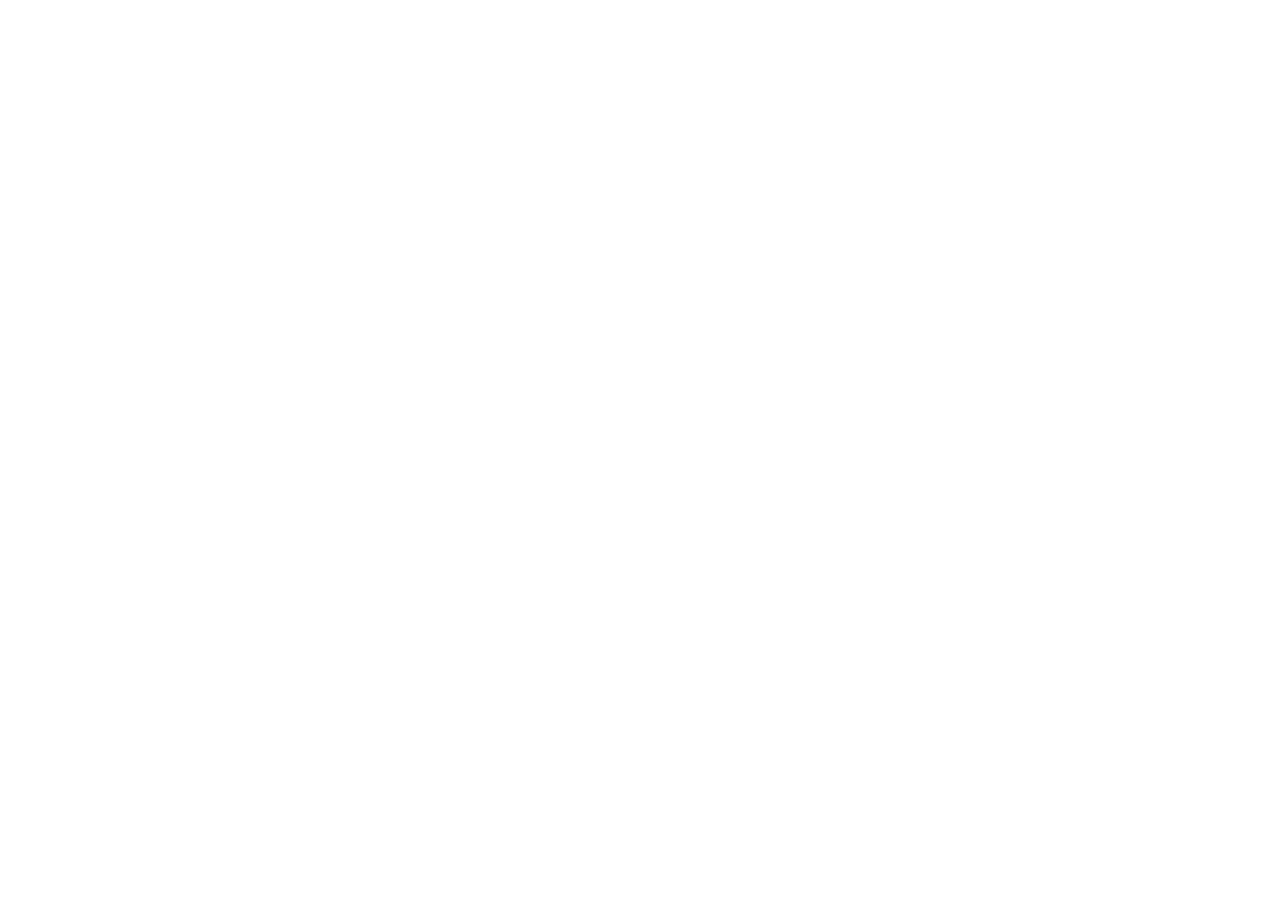
==== index.html @ 91311cae "Create index.html" ====
<!DOCTYPE html>
<html lang="hu">
<head>
    <meta charset="UTF-8">
    <meta name="viewport" content="width=device-width, initial-scale=1.0">
    <title>MÁV utastájékoztató</title>
</head>
<body>
    
</body>
</html>
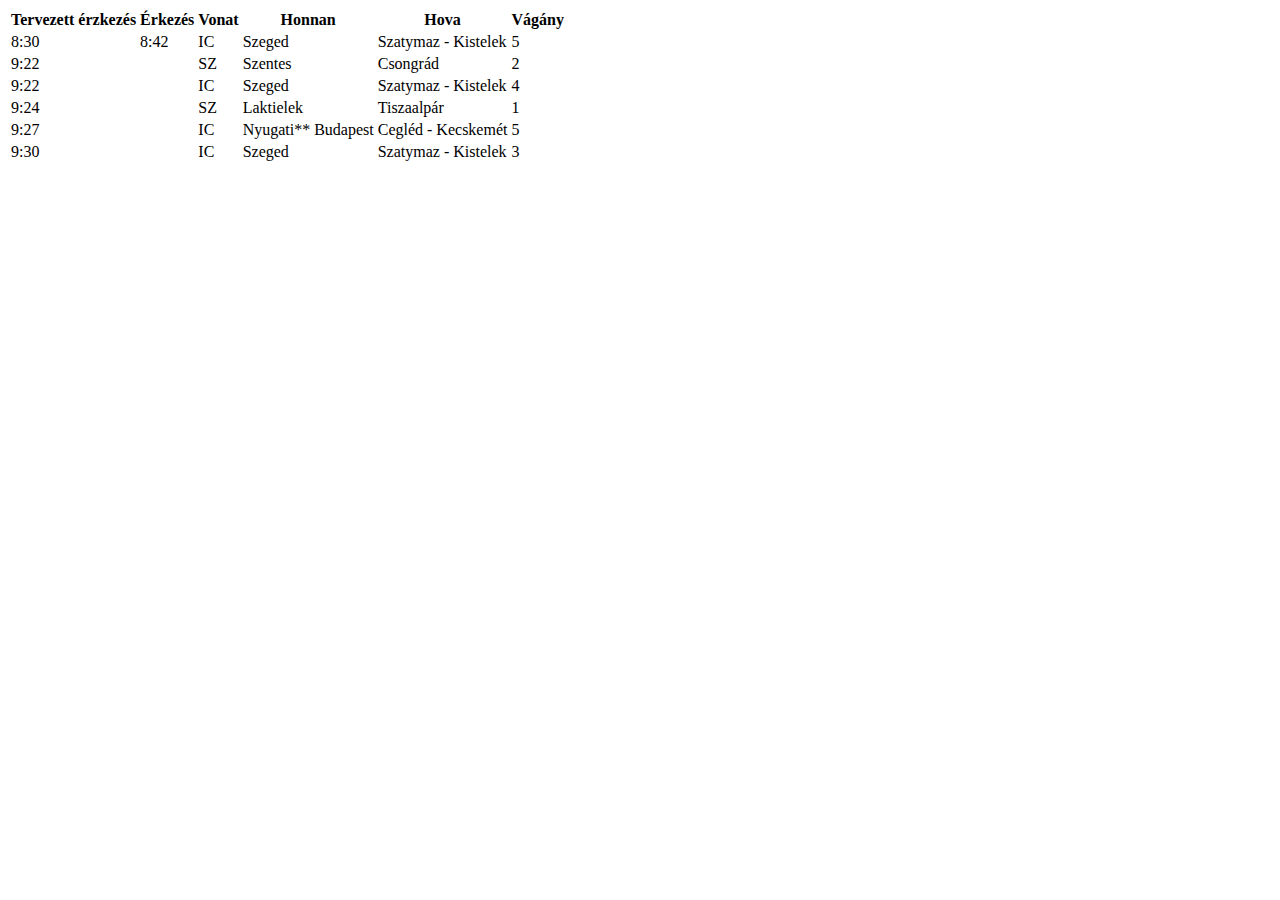
==== commit 96a4454a: "Create tables" ====
--- a/index.html
+++ b/index.html
@@ -6,6 +6,63 @@
     <title>MÁV utastájékoztató</title>
 </head>
 <body>
-    
+    <table>
+        <tr>
+            <th>Tervezett érzkezés</th>
+            <th>Érkezés</th>
+            <th>Vonat</th>
+            <th>Honnan</th>
+            <th>Hova</th>
+            <th>Vágány</th>
+        </tr>
+        <tr>
+            <td>8:30</td>
+            <td>8:42</td>
+            <td>IC</td>
+            <td>Szeged</td>
+            <td>Szatymaz - Kistelek</td>
+            <td>5</td>
+        </tr>
+        <tr>
+            <td>9:22</td>
+            <td></td>
+            <td>SZ</td>
+            <td>Szentes</td>
+            <td>Csongrád</td>
+            <td>2</td>
+        </tr> 
+        <tr>
+            <td>9:22</td>
+            <td></td>
+            <td>IC</td>
+            <td>Szeged</td>
+            <td>Szatymaz - Kistelek</td>
+            <td>4</td>
+        </tr>
+        <tr>
+            <td>9:24</td>
+            <td></td>
+            <td>SZ</td>
+            <td>Laktielek</td>
+            <td>Tiszaalpár</td>
+            <td>1</td>
+        </tr> 
+        <tr>
+            <td>9:27</td>
+            <td></td>
+            <td>IC</td>
+            <td>Nyugati** Budapest</td>
+            <td>Cegléd - Kecskemét</td>
+            <td>5</td>
+        </tr>
+        <tr>
+            <td>9:30</td>
+            <td></td>
+            <td>IC</td>
+            <td>Szeged</td>
+            <td>Szatymaz - Kistelek</td>
+            <td>3</td>
+        </tr>
+    </table>
 </body>
 </html>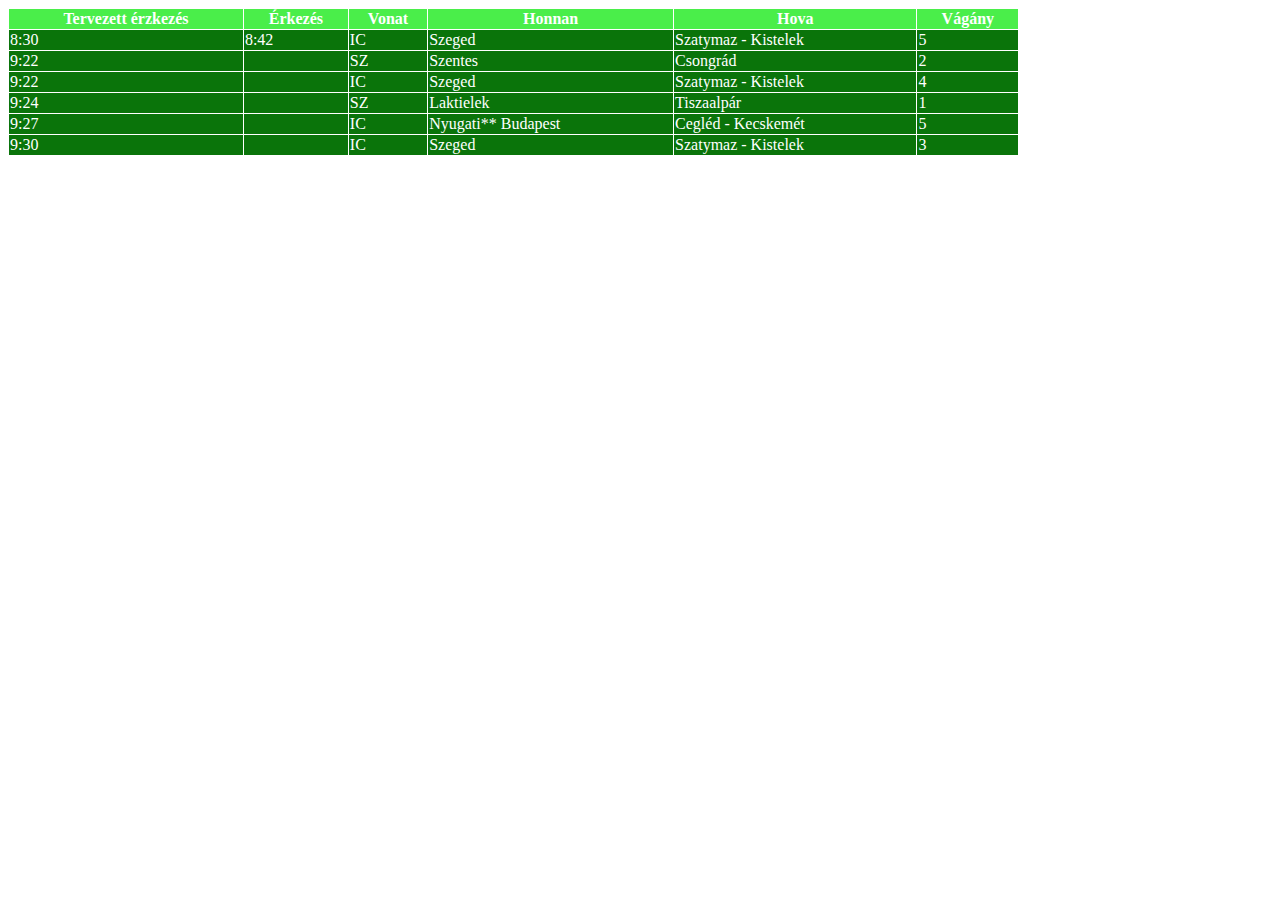
==== commit 4f2074ce: "add basic design for the table" ====
--- a/index.html
+++ b/index.html
@@ -4,6 +4,7 @@
     <meta charset="UTF-8">
     <meta name="viewport" content="width=device-width, initial-scale=1.0">
     <title>MÁV utastájékoztató</title>
+    <link rel="stylesheet" href="styles.css">
 </head>
 <body>
     <table>
--- a/styles.css
+++ b/styles.css
@@ -0,0 +1,13 @@
+table, th, td {
+    border: 1px solid;
+    border-collapse: collapse;
+  }
+
+table{
+    width: 80%;
+    background-color: rgb(74, 238, 74);
+    color: white;
+}
+td {
+    background-color: rgb(10, 116, 10);
+}
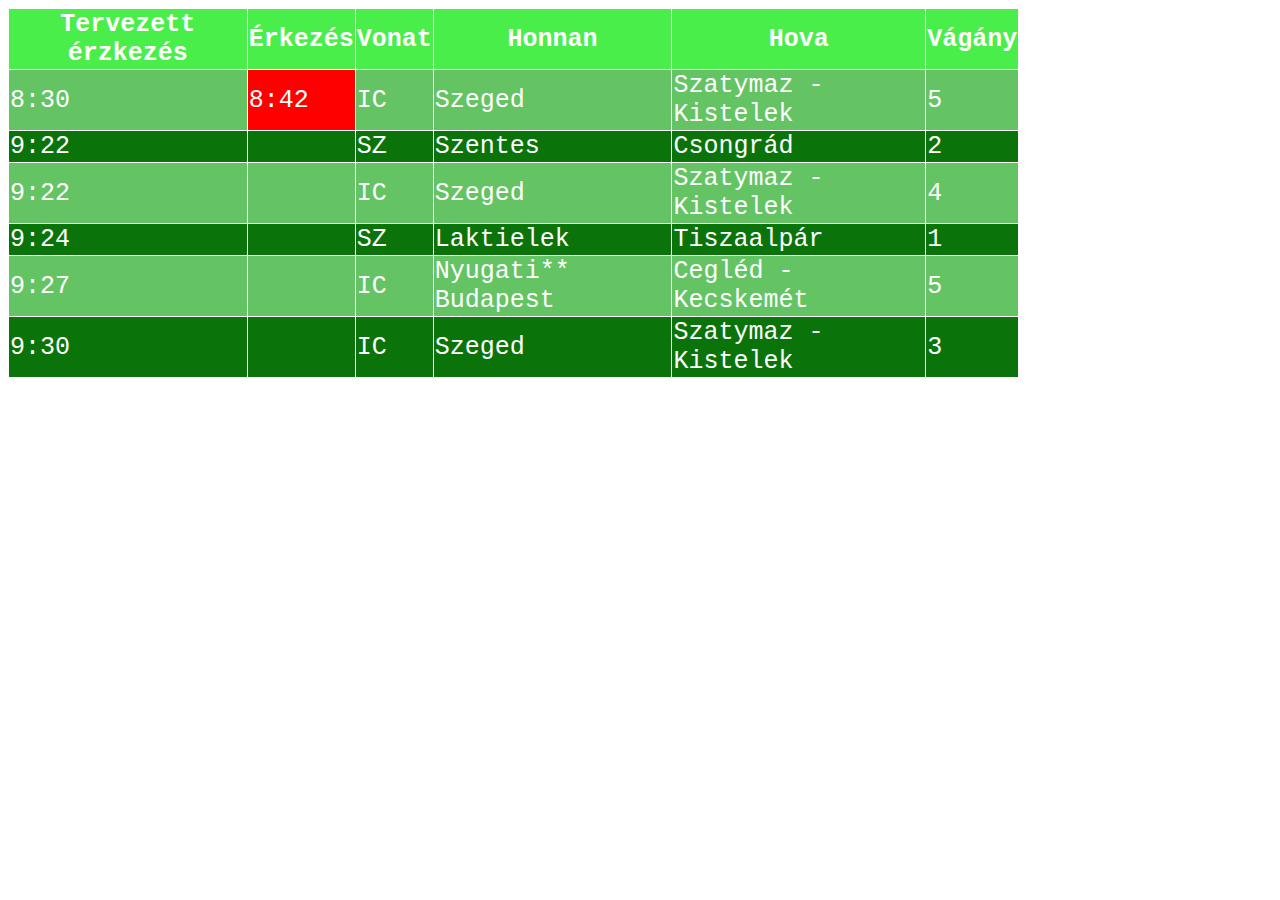
==== commit 92ee73db: "add css selectors" ====
--- a/index.html
+++ b/index.html
@@ -8,62 +8,67 @@
 </head>
 <body>
     <table>
-        <tr>
-            <th>Tervezett érzkezés</th>
-            <th>Érkezés</th>
-            <th>Vonat</th>
-            <th>Honnan</th>
-            <th>Hova</th>
-            <th>Vágány</th>
-        </tr>
-        <tr>
-            <td>8:30</td>
-            <td>8:42</td>
-            <td>IC</td>
-            <td>Szeged</td>
-            <td>Szatymaz - Kistelek</td>
-            <td>5</td>
-        </tr>
-        <tr>
-            <td>9:22</td>
-            <td></td>
-            <td>SZ</td>
-            <td>Szentes</td>
-            <td>Csongrád</td>
-            <td>2</td>
-        </tr> 
-        <tr>
-            <td>9:22</td>
-            <td></td>
-            <td>IC</td>
-            <td>Szeged</td>
-            <td>Szatymaz - Kistelek</td>
-            <td>4</td>
-        </tr>
-        <tr>
-            <td>9:24</td>
-            <td></td>
-            <td>SZ</td>
-            <td>Laktielek</td>
-            <td>Tiszaalpár</td>
-            <td>1</td>
-        </tr> 
-        <tr>
-            <td>9:27</td>
-            <td></td>
-            <td>IC</td>
-            <td>Nyugati** Budapest</td>
-            <td>Cegléd - Kecskemét</td>
-            <td>5</td>
-        </tr>
-        <tr>
-            <td>9:30</td>
-            <td></td>
-            <td>IC</td>
-            <td>Szeged</td>
-            <td>Szatymaz - Kistelek</td>
-            <td>3</td>
-        </tr>
+        <thead>
+            <tr>
+                <th>Tervezett érzkezés</th>
+                <th>Érkezés</th>
+                <th>Vonat</th>
+                <th>Honnan</th>
+                <th>Hova</th>
+                <th>Vágány</th>
+            </tr>
+        </thead>
+
+        <tbody>
+            <tr class="paratlan_sor">
+                <td class="elso_oszlop">8:30</td>
+                <td id="keses">8:42</td>
+                <td>IC</td>
+                <td>Szeged</td>
+                <td>Szatymaz - Kistelek</td>
+                <td>5</td>
+            </tr>
+            <tr>
+                <td class="elso_oszlop">9:22</td>
+                <td></td>
+                <td>SZ</td>
+                <td>Szentes</td>
+                <td>Csongrád</td>
+                <td>2</td>
+            </tr> 
+            <tr class="paratlan_sor">
+                <td class="elso_oszlop">9:22</td>
+                <td></td>
+                <td>IC</td>
+                <td>Szeged</td>
+                <td>Szatymaz - Kistelek</td>
+                <td>4</td>
+            </tr>
+            <tr>
+                <td class="elso_oszlop">9:24</td>
+                <td></td>
+                <td>SZ</td>
+                <td>Laktielek</td>
+                <td>Tiszaalpár</td>
+                <td>1</td>
+            </tr> 
+            <tr class="paratlan_sor">
+                <td class="elso_oszlop">9:27</td>
+                <td></td>
+                <td>IC</td>
+                <td>Nyugati** Budapest</td>
+                <td>Cegléd - Kecskemét</td>
+                <td>5</td>
+            </tr>
+            <tr>
+                <td class="elso_oszlop">9:30</td>
+                <td></td>
+                <td>IC</td>
+                <td>Szeged</td>
+                <td>Szatymaz - Kistelek</td>
+                <td>3</td>
+            </tr>
+        </tbody>
     </table>
 </body>
 </html>--- a/styles.css
+++ b/styles.css
@@ -4,10 +4,18 @@
   }
 
 table{
-    width: 80%;
+    width: 80%; /* weboldal szélessége */
+    background-color: rgb(10, 116, 10); /* háttérszín */
+    color: white; /* betűszín */
+    font-family: 'Courier New'; /* betűtípus */
+    font-size: 25px;
+}
+th {
     background-color: rgb(74, 238, 74);
-    color: white;
 }
-td {
-    background-color: rgb(10, 116, 10);
+#keses{
+    background-color: red;
 }
+.paratlan_sor{
+    background-color: rgb(100, 196, 100);
+}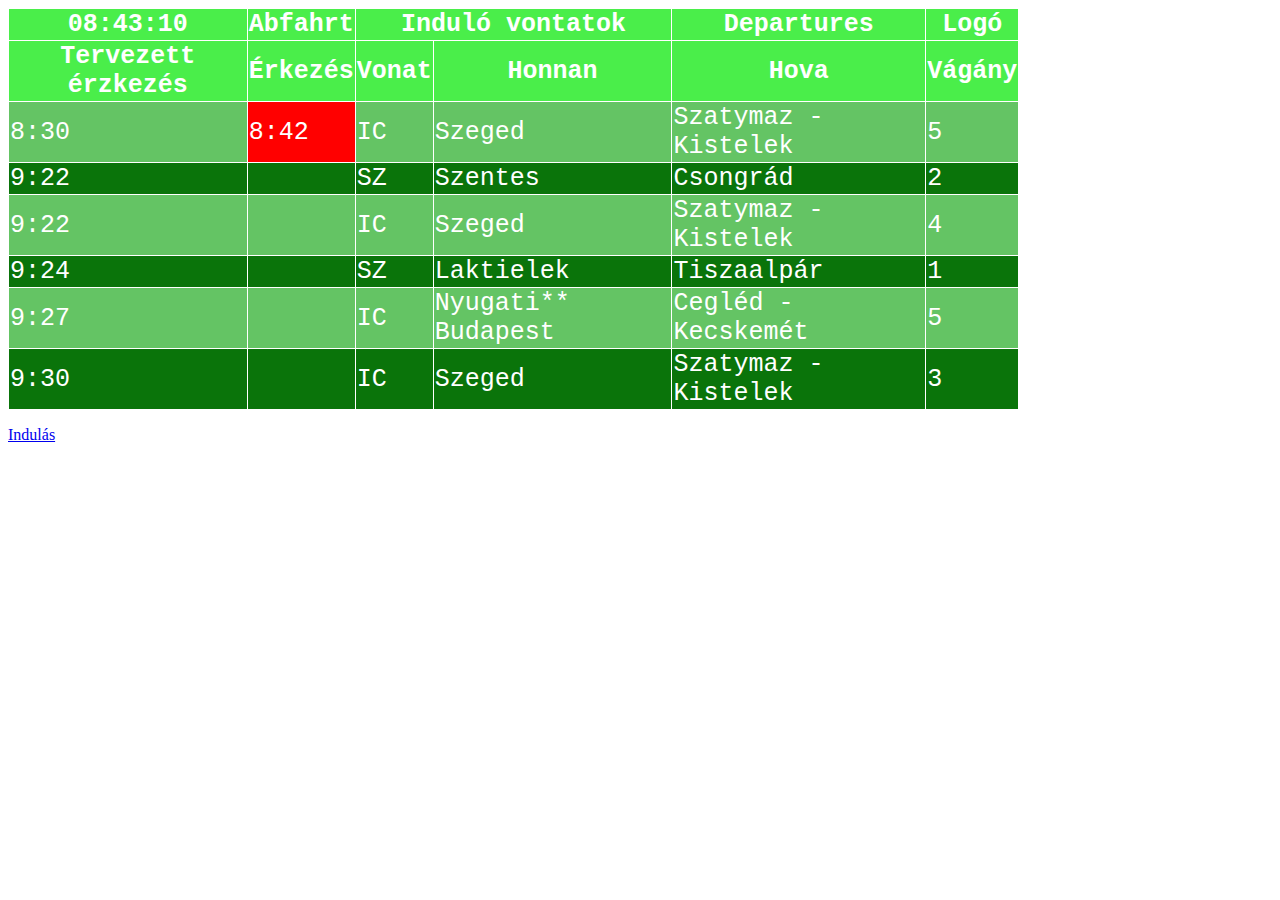
==== commit c0b72fb4: "colspan + indulovonatok" ====
--- a/index.html
+++ b/index.html
@@ -7,8 +7,15 @@
     <link rel="stylesheet" href="styles.css">
 </head>
 <body>
-    <table>
+    <table id="erkezo">
         <thead>
+        <tr>
+            <th>08:43:10</th>
+            <th>Abfahrt</th>
+            <th colspan="2">Induló vontatok</th>
+            <th>Departures</th>
+            <th>Logó</th>
+        </tr>
             <tr>
                 <th>Tervezett érzkezés</th>
                 <th>Érkezés</th>
@@ -18,7 +25,6 @@
                 <th>Vágány</th>
             </tr>
         </thead>
-
         <tbody>
             <tr class="paratlan_sor">
                 <td class="elso_oszlop">8:30</td>
@@ -70,5 +76,6 @@
             </tr>
         </tbody>
     </table>
+<p class="erkezesindulas"><a href="indulo_vonatok.html#indulo">Indulás</a></p>
 </body>
 </html>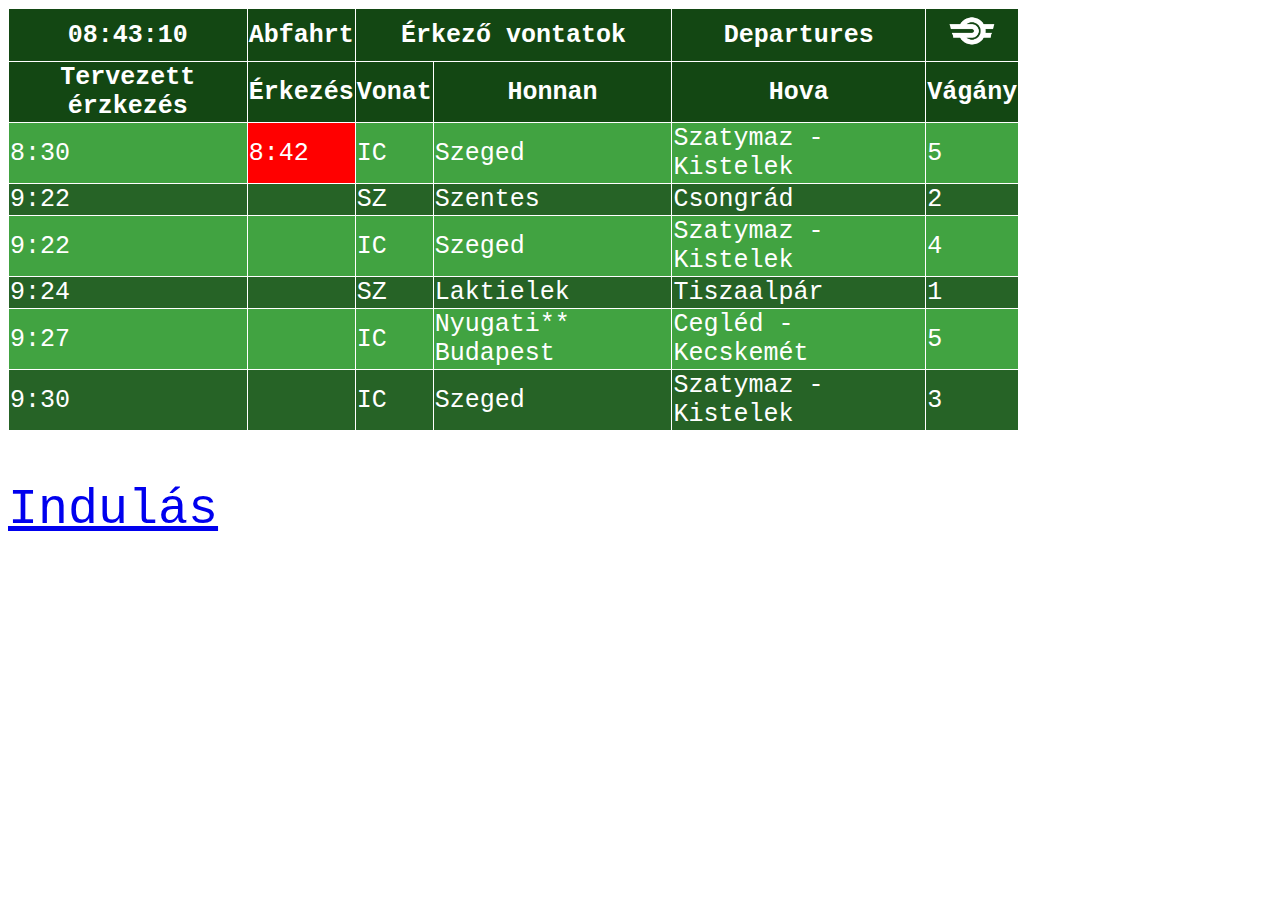
==== commit 6f6ee5c0: "Updates" ====
--- a/index.html
+++ b/index.html
@@ -12,9 +12,9 @@
         <tr>
             <th>08:43:10</th>
             <th>Abfahrt</th>
-            <th colspan="2">Induló vontatok</th>
+            <th colspan="2">Érkező vontatok</th>
             <th>Departures</th>
-            <th>Logó</th>
+            <th><img src="mav.png" alt="MavKep"></th>
         </tr>
             <tr>
                 <th>Tervezett érzkezés</th>
--- a/styles.css
+++ b/styles.css
@@ -5,17 +5,24 @@
 
 table{
     width: 80%; /* weboldal szélessége */
-    background-color: rgb(10, 116, 10); /* háttérszín */
+    background-color: rgb(38, 99, 38); /* háttérszín */
     color: white; /* betűszín */
     font-family: 'Courier New'; /* betűtípus */
     font-size: 25px;
 }
 th {
-    background-color: rgb(74, 238, 74);
+    background-color: rgb(19, 71, 19);
 }
 #keses{
     background-color: red;
 }
 .paratlan_sor{
-    background-color: rgb(100, 196, 100);
+    background-color: rgb(65, 163, 65);
+}
+.erkezesindulas{
+    font-size: 50px;
+    font-family: 'Courier New', Courier, monospace;
+}
+img{
+    width: 60px;
 }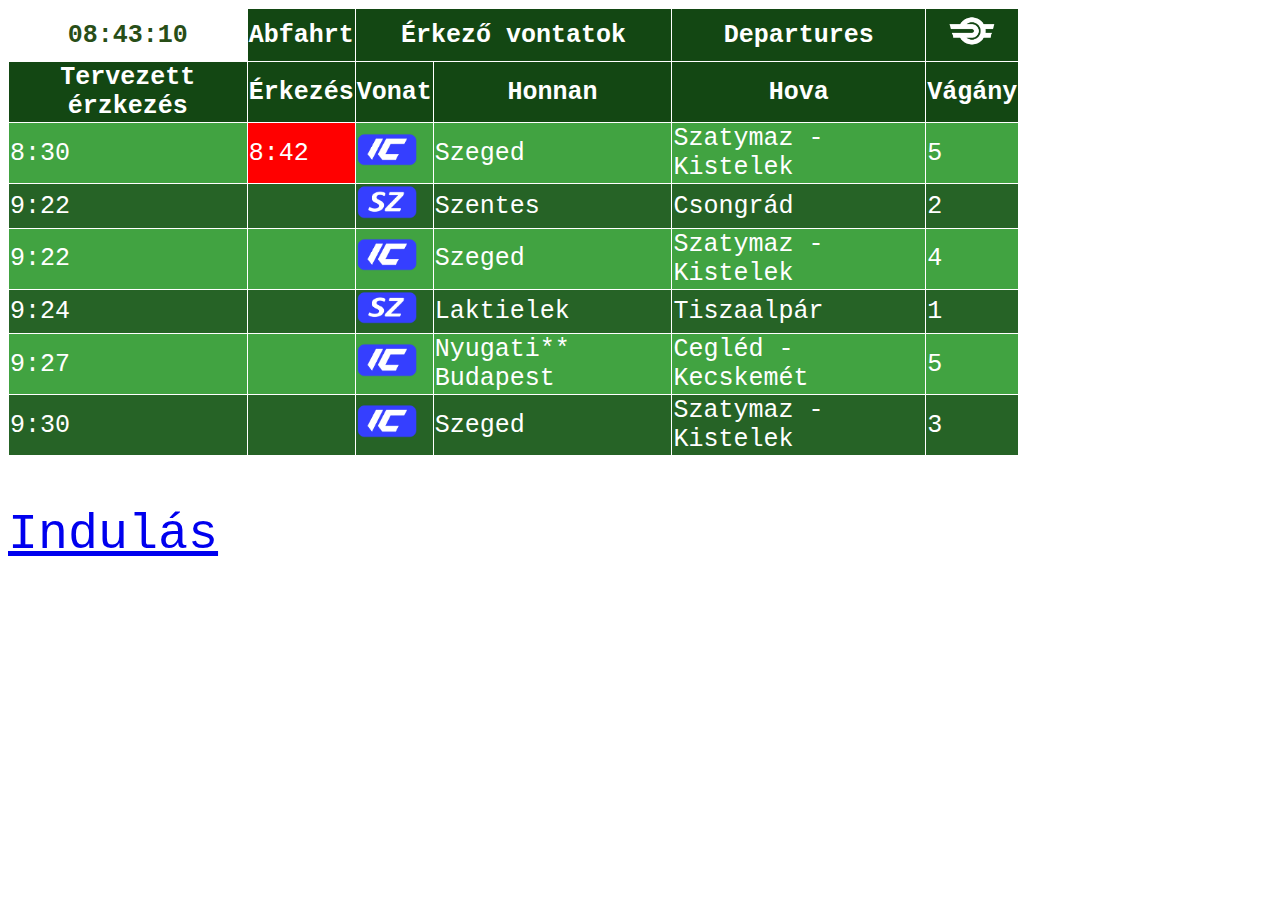
==== commit eac10bde: "ID és SZ képek" ====
--- a/index.html
+++ b/index.html
@@ -10,11 +10,11 @@
     <table id="erkezo">
         <thead>
         <tr>
-            <th>08:43:10</th>
+            <th id="ido">08:43:10</th>
             <th>Abfahrt</th>
             <th colspan="2">Érkező vontatok</th>
             <th>Departures</th>
-            <th><img src="mav.png" alt="MavKep"></th>
+            <th id="MavKep"><img src="mav.png" alt="MavKep"></th>
         </tr>
             <tr>
                 <th>Tervezett érzkezés</th>
@@ -29,7 +29,7 @@
             <tr class="paratlan_sor">
                 <td class="elso_oszlop">8:30</td>
                 <td id="keses">8:42</td>
-                <td>IC</td>
+                <td class="IC"><img src="IC.png" alt="ICkep"></td>
                 <td>Szeged</td>
                 <td>Szatymaz - Kistelek</td>
                 <td>5</td>
@@ -37,7 +37,7 @@
             <tr>
                 <td class="elso_oszlop">9:22</td>
                 <td></td>
-                <td>SZ</td>
+                <td><img src="SZ.png" alt="SZ"></td>
                 <td>Szentes</td>
                 <td>Csongrád</td>
                 <td>2</td>
@@ -45,7 +45,7 @@
             <tr class="paratlan_sor">
                 <td class="elso_oszlop">9:22</td>
                 <td></td>
-                <td>IC</td>
+                <td class="IC"><img src="IC.png" alt="ICkep"></td>
                 <td>Szeged</td>
                 <td>Szatymaz - Kistelek</td>
                 <td>4</td>
@@ -53,7 +53,7 @@
             <tr>
                 <td class="elso_oszlop">9:24</td>
                 <td></td>
-                <td>SZ</td>
+                <td><img src="SZ.png" alt="SZ"></td>
                 <td>Laktielek</td>
                 <td>Tiszaalpár</td>
                 <td>1</td>
@@ -61,7 +61,7 @@
             <tr class="paratlan_sor">
                 <td class="elso_oszlop">9:27</td>
                 <td></td>
-                <td>IC</td>
+                <td class="IC"><img src="IC.png" alt="ICkep"></td>
                 <td>Nyugati** Budapest</td>
                 <td>Cegléd - Kecskemét</td>
                 <td>5</td>
@@ -69,7 +69,7 @@
             <tr>
                 <td class="elso_oszlop">9:30</td>
                 <td></td>
-                <td>IC</td>
+                <td id="IC"><img src="IC.png" alt="ICkep"></td>
                 <td>Szeged</td>
                 <td>Szatymaz - Kistelek</td>
                 <td>3</td>
--- a/styles.css
+++ b/styles.css
@@ -25,4 +25,15 @@
 }
 img{
     width: 60px;
+}
+#ido{
+    background-color: white;
+    color: rgb(40, 78, 23);
+    border: 0px;}
+    
+.IC{
+    justify-content: center;
+    align-items: center;
+    width: 10px;
+
 }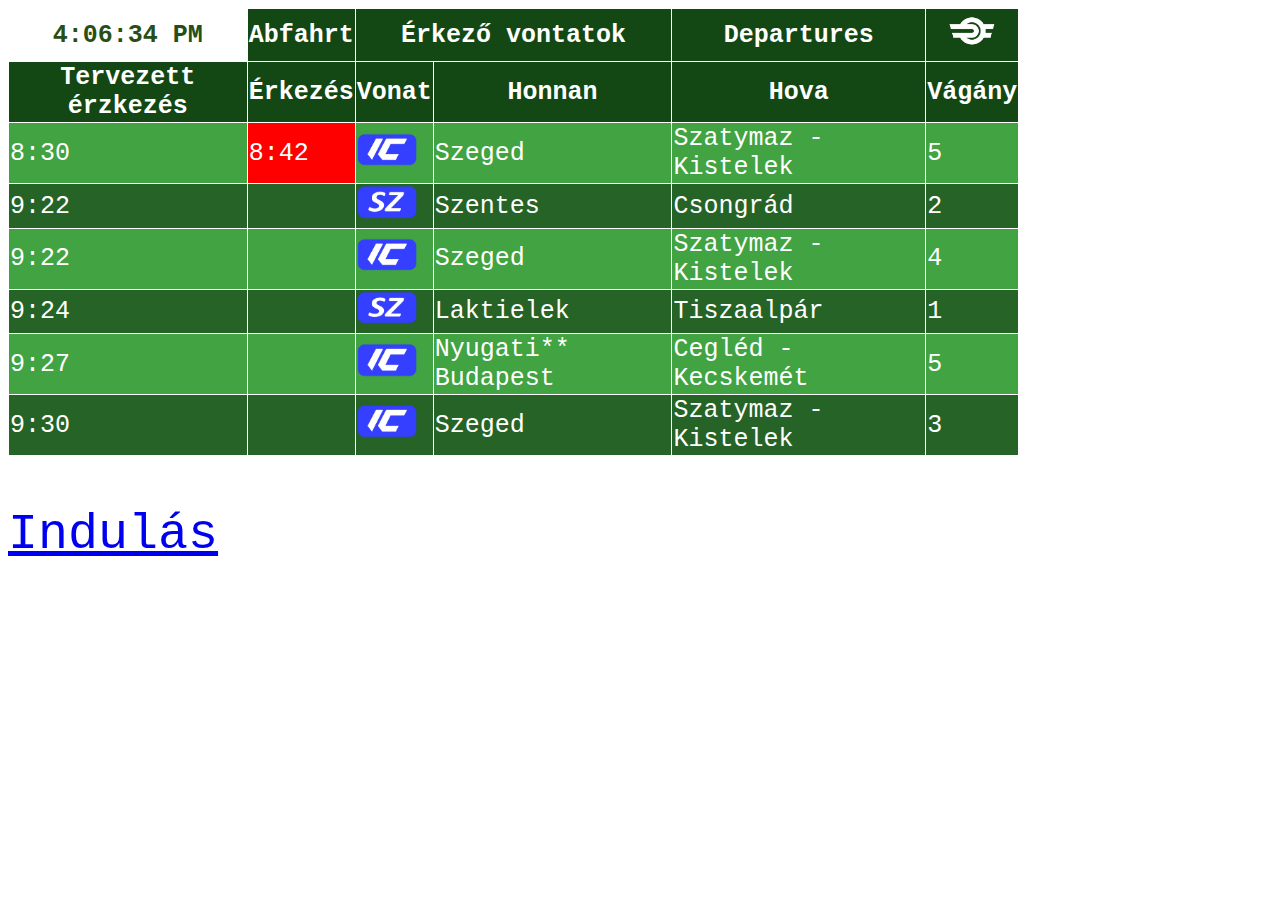
==== commit 934bf35b: "RealTime" ====
--- a/index.html
+++ b/index.html
@@ -77,5 +77,6 @@
         </tbody>
     </table>
 <p class="erkezesindulas"><a href="indulo_vonatok.html#indulo">Indulás</a></p>
+<script src="script.js"></script>
 </body>
 </html>